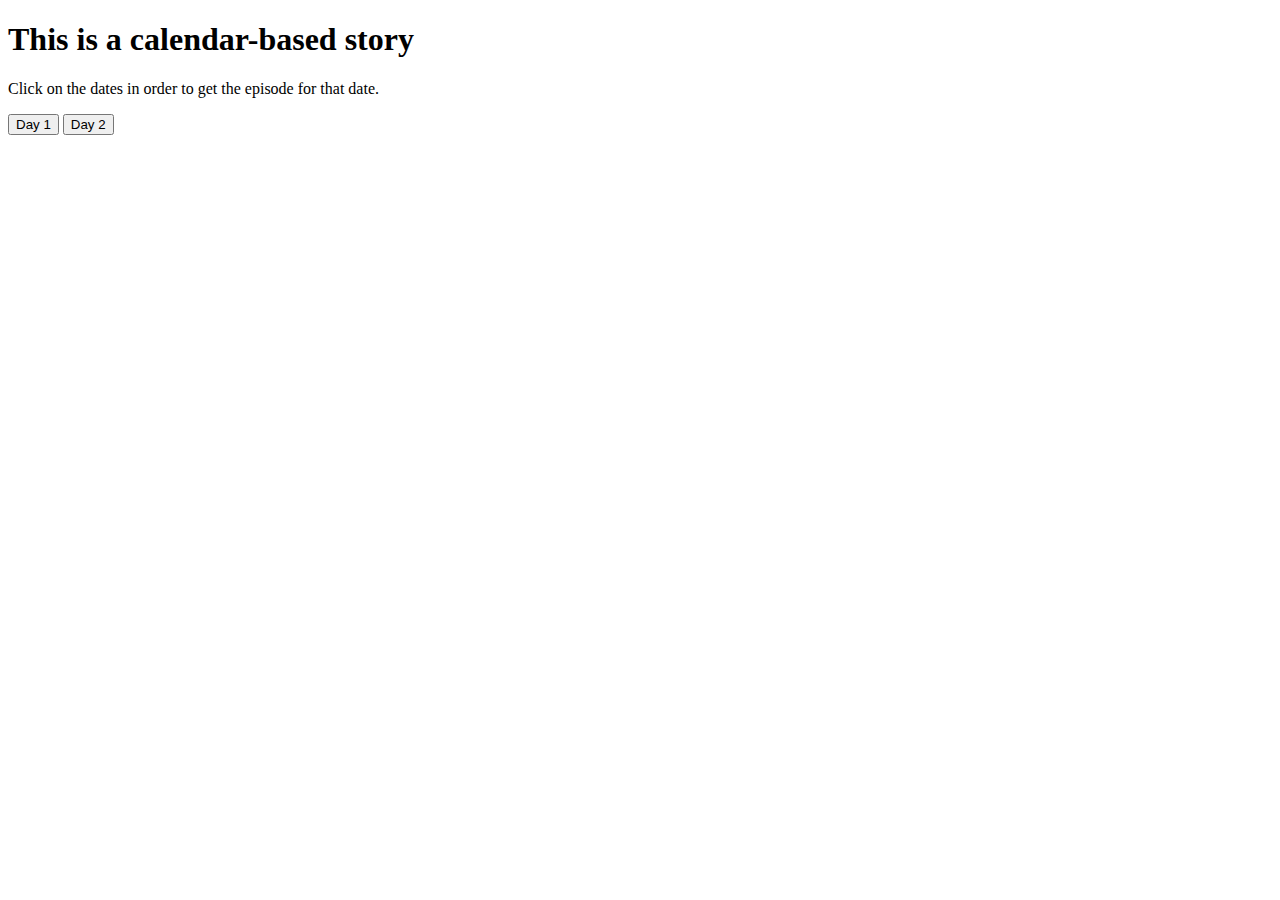
==== index.html @ b8b790ee "first commit" ====
<!DOCTYPE html PUBLIC "-//W3C//DTD HTML 4.01 Transitional//EN"
   "http://www.w3.org/TR/html4/loose.dtd">

<html lang="en">
<head>
	<meta http-equiv="Content-Type" content="text/html; charset=utf-8">
	<title>Calendar Story</title>
	<meta name="generator" content="TextMate http://macromates.com/">
	<meta name="author" content="Geoffrey Bilder">
	<!-- Date: 2010-11-27 -->
	<link rel="stylesheet" type="text/css" href="http://static.flowplayer.org/tools/css/standalone.css"/>	
	<link rel="stylesheet" type="text/css" href="http://static.flowplayer.org/tools/css/overlay-apple.css"/> 
	<link rel="stylesheet" type="text/css" href="/css/calendar_story.css"/>		
</head>
<body>
	
	<h1>This is a calendar-based story</h1>
	<p>Click on the dates in order to get the episode for that date.</p>
	
	<!-- external page is given in the href attribute (as it should be) --> 
	<a href="episode1.html" rel="#overlay" style="text-decoration:none"> 
		<!-- remember that you can use any element inside the trigger --> 
		<button type="button">Day 1</button>	
	</a> 
	<!-- another link. uses the same overlay --> 
	<a href="episode2.html" rel="#overlay" style="text-decoration:none"> 
		<button type="button">Day 2</button> 
	</a> 


	<!-- overlayed element --> 
	<div class="apple_overlay" id="overlay"> 
		<!-- the external content is loaded inside this tag --> 
		<div class="contentWrap"></div> 
	</div>

	<script src="http://cdn.jquerytools.org/1.2.5/full/jquery.tools.min.js"></script>
	<script src="/story/js/calendar_story.js"></script>
</body>
</html>
---- css/calendar_story.css ----
#overlay {
	background-image:url(http://static.flowplayer.org/img/overlay/transparent.png);
	color:#efefef;
	height:450px;
}

/* container for external content. uses vertical scrollbar, if needed */
div.contentWrap {
	height:441px;
	overflow-y:auto;
}
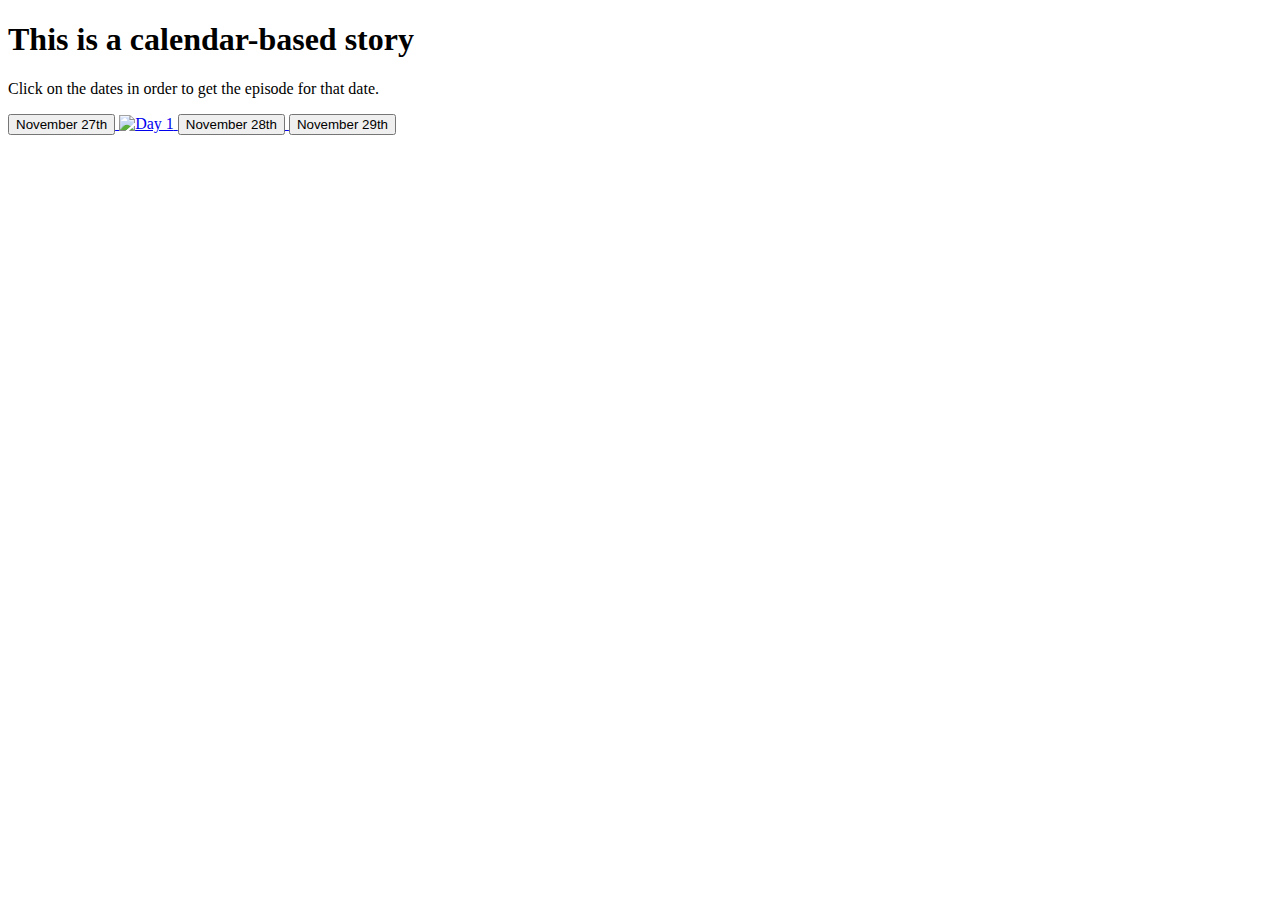
==== commit 956396d4: "first working version" ====
--- a/index.html
+++ b/index.html
@@ -8,24 +8,33 @@
 	<meta name="generator" content="TextMate http://macromates.com/">
 	<meta name="author" content="Geoffrey Bilder">
 	<!-- Date: 2010-11-27 -->
-	<link rel="stylesheet" type="text/css" href="http://static.flowplayer.org/tools/css/standalone.css"/>	
 	<link rel="stylesheet" type="text/css" href="http://static.flowplayer.org/tools/css/overlay-apple.css"/> 
-	<link rel="stylesheet" type="text/css" href="/css/calendar_story.css"/>		
+	<link rel="stylesheet" type="text/css" href="/calendar_story/css/calendar_story.css"/>		
 </head>
 <body>
 	
 	<h1>This is a calendar-based story</h1>
 	<p>Click on the dates in order to get the episode for that date.</p>
+	<div id="story_language" language="en"/>
 	
 	<!-- external page is given in the href attribute (as it should be) --> 
-	<a href="episode1.html" rel="#overlay" style="text-decoration:none"> 
+	<a class="episode" date="2010-11-27" href="/calendar_story/episodes/en/2010-11-27.html" rel="#overlay"> 
 		<!-- remember that you can use any element inside the trigger --> 
-		<button type="button">Day 1</button>	
+		<button type="button">November 27th</button>	
+	</a> 
+	<!-- external page is given in the href attribute (as it should be) --> 
+	<a class="episode" date="2010-11-27" href="/calendar_story/episodes/en/2010-11-27.html" rel="#overlay"> 
+		<!-- same as above but with an image instead of a button --> 
+		<img alt="Day 1" src="/calendar_story/img/dates/27.png"></img>	
+	</a>
+	<!-- another link. uses the same overlay --> 
+	<a class="episode" date="2010-11-28" href="/calendar_story/episodes/en/2010-11-28.html" rel="#overlay"> 
+		<button type="button">November 28th</button> 
 	</a> 
 	<!-- another link. uses the same overlay --> 
-	<a href="episode2.html" rel="#overlay" style="text-decoration:none"> 
-		<button type="button">Day 2</button> 
-	</a> 
+	<a class="episode" date="2010-11-29" href="/calendar_story/episodes/en/2010-11-29.html" rel="#overlay"> 
+		<button type="button">November 29th</button> 
+	</a>
 
 
 	<!-- overlayed element --> 
@@ -35,6 +44,6 @@
 	</div>
 
 	<script src="http://cdn.jquerytools.org/1.2.5/full/jquery.tools.min.js"></script>
-	<script src="/story/js/calendar_story.js"></script>
+	<script src="/calendar_story/js/calendar_story.js"></script>
 </body>
 </html>
